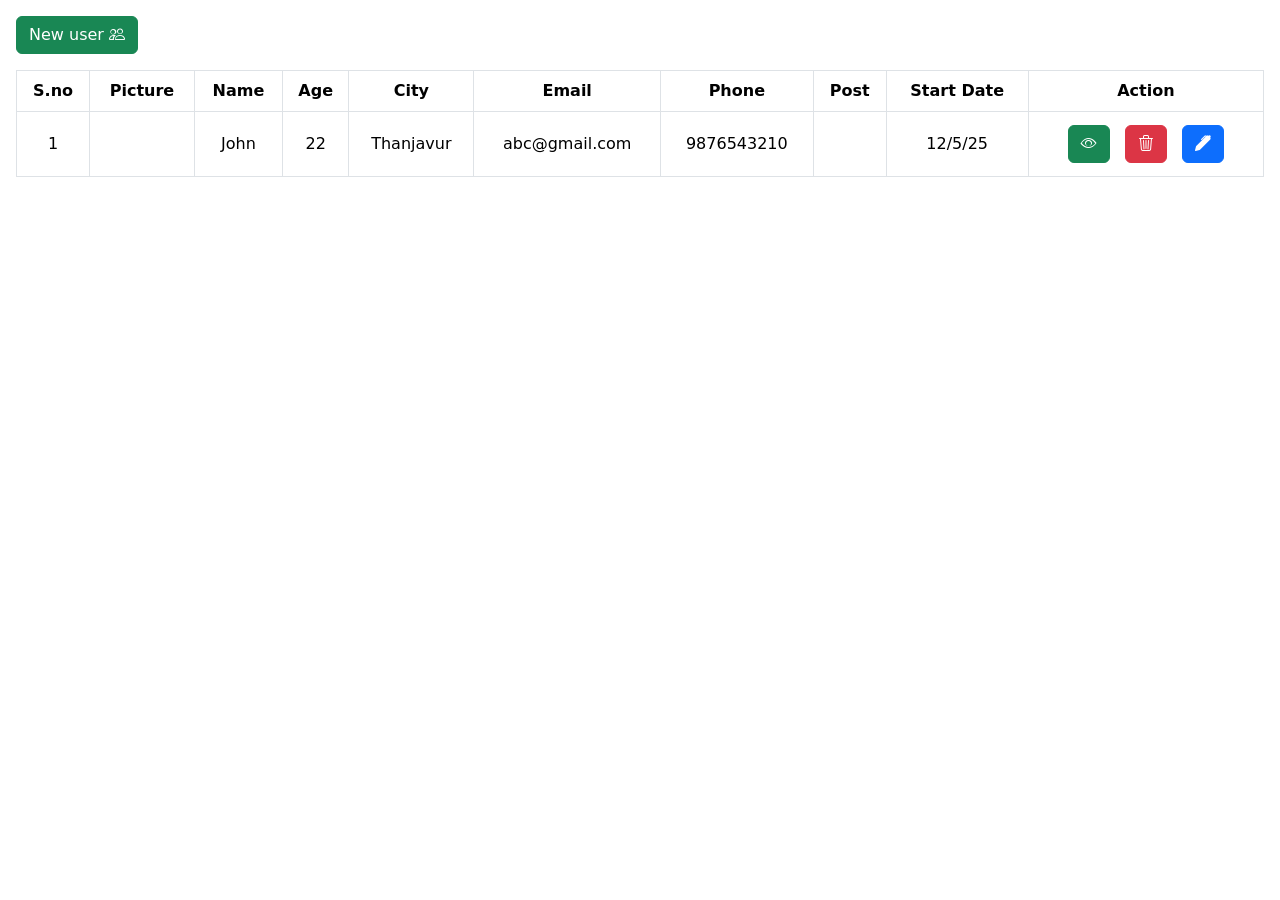
==== Crud-operation/index.html @ d31740b5 "add crud" ====
<!doctype html>
<html lang="en">
  <head>
    <meta charset="utf-8">
    <meta name="viewport" content="width=device-width, initial-scale=1">
    <title>Bootstrap demo</title>
    <link href="https://cdn.jsdelivr.net/npm/bootstrap@5.3.3/dist/css/bootstrap.min.css" rel="stylesheet">
    <link rel="stylesheet" href="https://cdn.jsdelivr.net/npm/bootstrap-icons@1.11.3/font/bootstrap-icons.css">
    <link rel="stylesheet" href="style.css">




  </head>
  <body>


  <section class="p-3">
    <div class="row">
      <div class="col-12">
        <button class="btn btn-success" data-bs-toggle="modal" data-bs-target="#modalid">New user <i class="bi bi-people"></i></button>
      </div>
    </div>

    <div class="row">
      <div class="col-12">
        <table class="table table-stripped table-hover mt-3 text-center table-bordered">
          <thead>
            <tr>
              <th>S.no</th>
              <th>Picture</th>
              <th>Name</th>
              <th>Age</th>
              <th>City</th>
              <th>Email</th>
              <th>Phone</th>
              <th>Post</th>
              <th>Start Date</th>
              <th>Action</th>
            </tr>
          </thead>
          <tbody id="data">
            <td>1</td>
            <td></td>
            <td>John</td>
            <td>22</td>
            <td>Thanjavur</td>
            <td>abc@gmail.com</td>
            <td>9876543210</td>
            <td></td>
            <td>12/5/25</td>
            <td>
              <button class="btn btn-success"><i class="bi bi-eye"></i></button>
              <button class="btn btn-danger"><i class="bi bi-trash3"></i></button>
              <button class="btn btn-primary"><i class="bi bi-pen-fill"></i></button>
            </td>
          </tbody>
        </table>
      </div>
      </div>
      </section>
    









        <div class="modal fade" id="modalid">
          <div class="modal-dialog modal-dialog-centered modal-lg">
            <div class="modal-content">
              <div class="modal-header">
                <div class="modal-title">Fill the form</div>
                <button class="btn btn-close" data-bs-dismiss="modal" aria-label="Close"></button>
              </div>
              <div class="modal-body">
                <form action="#" id="myforms">
                  <div class="card imageholder">
                    <label for="inputImage" class="upload">
                      <input type="file" name="" id="inputImage">
                      <i class="bi bi-person-circle"></i>
                    </label>
                    <img src="Profile Icon.webp" class="img" alt="">
                  </div>



                  <div class="input-field">
                    <div>
                        <label for="name">Name:</label>
                        <input type="text" id="name">
                    </div>
                      <div>
                        <label for="age">Age:</label>
                        <input type="number" id="age">
                    </div>
                      <div>
                        <label for="city">City:</label>
                        <input type="text" id="city">
                    </div>
                    <div>
                        <label for="email">Mail:</label>
                        <input type="email" id="email">
                    </div>
                    <div>
                          <label for="phone">Phone:</label>
                          <input type="number" id="phone" minlength="11" maxlength="11">
                    </div>
                    <div>
                          <label for="post">Post:</label>
                          <input type="text" id="post">
                    </div>
                    <div>
                          <label for="date">Date:</label>
                          <input type="date" id="date">
                    </div>
                  </div>
                  </form>
                  <div class="modal-footer">
                    <button class ="btn btn-success">Save</button>
                     <button class="btn btn-danger"  data-bs-dismiss="modal">Close</button>
                </form>

              </div>
            </div>
          </div>
        </div>
      





































  <script src="https://cdn.jsdelivr.net/npm/bootstrap@5.3.3/dist/js/bootstrap.bundle.min.js"></script>

  </body>
</html>
---- Crud-operation/style.css ----
table tr td{
  vertical-align: middle;
}
td button{
  margin: 5px;
}
.modal-header{
  color:#fff;
  background-color: #0d6efd;
}
.modal-body form{
  display: flex;
  justify-content: space-between;
  align-items: flex-start;
  padding: 0;
}
.modal-body form .imageholder{
  flex-basis: 32%;
  height:100%;
  width:200px;

}
.modal-body form .input-field{
  flex-basis: 68%;
  border-left:5px groove blue;
  padding-left: 20px   ;
}
.modal-body form .imageholder{
    width: 200px;
    height: 200px;
    position: relative;
    border-radius: 20px;
    overflow: hidden;
}
.imageholder .upload{
    position: absolute;
    bottom: 0;
    left: 10;
    width: 100%;
    height: 100px;
    background: rgba(0,0,0,0.3);
    display: none;
    justify-content: center;
    align-items: center;
    cursor: pointer;
}
.imageholder:hover .upload{
    display: flex;
}
.imageholder .upload input{
    display: none;
}
form .input-field > div{
  width:100%;
  display: flex;
  justify-content: space-between;
  align-items: center;
  margin-bottom: 20px;
}
form .input-field > div label{
  font-size: 20px;
  font-weight: 600;
}
form .input-field > div label::after{
  content:"*";
  color: red;
}
form .input-field > div input{
  width:75%;
  border: none;
  outline: none;
  border-bottom: 2px solid black;
  background: transparent;
}
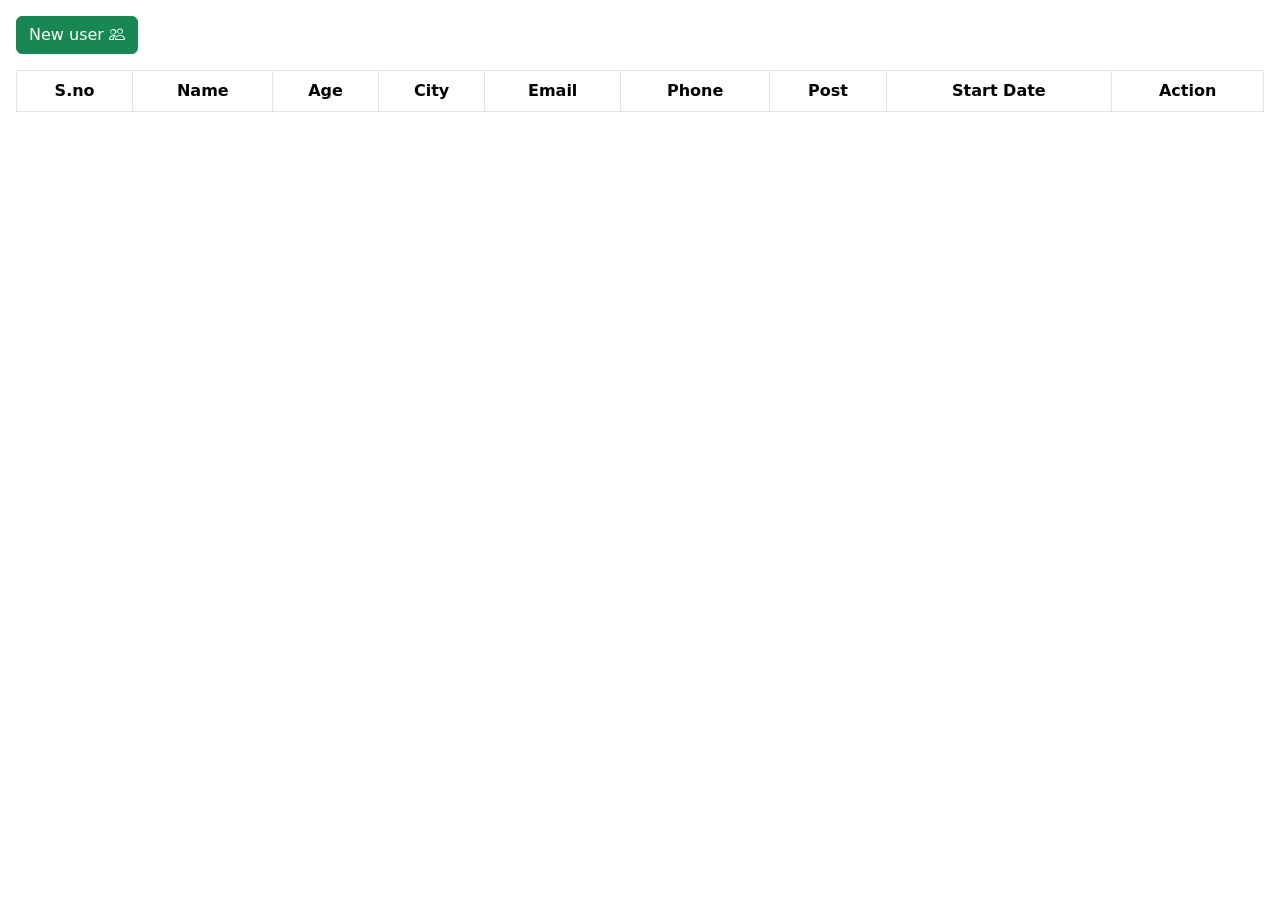
==== commit 93f2ba9e: "update" ====
--- a/Crud-operation/index.html
+++ b/Crud-operation/index.html
@@ -18,7 +18,7 @@
   <section class="p-3">
     <div class="row">
       <div class="col-12">
-        <button class="btn btn-success" data-bs-toggle="modal" data-bs-target="#modalid">New user <i class="bi bi-people"></i></button>
+        <button class="btn btn-success newUser" data-bs-toggle="modal" data-bs-target="#useForm">New user <i class="bi bi-people"></i></button>
       </div>
     </div>
 
@@ -28,7 +28,7 @@
           <thead>
             <tr>
               <th>S.no</th>
-              <th>Picture</th>
+              <!-- <th>Picture</th> -->
               <th>Name</th>
               <th>Age</th>
               <th>City</th>
@@ -40,20 +40,6 @@
             </tr>
           </thead>
           <tbody id="data">
-            <td>1</td>
-            <td></td>
-            <td>John</td>
-            <td>22</td>
-            <td>Thanjavur</td>
-            <td>abc@gmail.com</td>
-            <td>9876543210</td>
-            <td></td>
-            <td>12/5/25</td>
-            <td>
-              <button class="btn btn-success"><i class="bi bi-eye"></i></button>
-              <button class="btn btn-danger"><i class="bi bi-trash3"></i></button>
-              <button class="btn btn-primary"><i class="bi bi-pen-fill"></i></button>
-            </td>
           </tbody>
         </table>
       </div>
@@ -69,7 +55,7 @@
 
 
 
-        <div class="modal fade" id="modalid">
+        <div class="modal fade" id="useForm">
           <div class="modal-dialog modal-dialog-centered modal-lg">
             <div class="modal-content">
               <div class="modal-header">
@@ -77,96 +63,118 @@
                 <button class="btn btn-close" data-bs-dismiss="modal" aria-label="Close"></button>
               </div>
               <div class="modal-body">
-                <form action="#" id="myforms">
-                  <div class="card imageholder">
-                    <label for="inputImage" class="upload">
-                      <input type="file" name="" id="inputImage">
+                <form action="#" id="myForm">
+                  <!-- <div class="card imgholder">
+                    <label for="imgInput" class="upload">
+                      <input type="file" name="" id="imgInput">
                       <i class="bi bi-person-circle"></i>
                     </label>
-                    <img src="Profile Icon.webp" class="img" alt="">
-                  </div>
+                    <img src="img/Profile Icon.webp" class="img" alt="" width="200" height="200">
+                  </div> -->
 
 
 
                   <div class="input-field">
                     <div>
                         <label for="name">Name:</label>
-                        <input type="text" id="name">
+                        <input type="text" id="name" required>
                     </div>
                       <div>
                         <label for="age">Age:</label>
-                        <input type="number" id="age">
+                        <input type="number" id="age" required>
                     </div>
                       <div>
                         <label for="city">City:</label>
-                        <input type="text" id="city">
+                        <input type="text" id="city" required>
                     </div>
                     <div>
                         <label for="email">Mail:</label>
-                        <input type="email" id="email">
+                        <input type="email" id="email" required>
                     </div>
                     <div>
                           <label for="phone">Phone:</label>
-                          <input type="number" id="phone" minlength="11" maxlength="11">
+                          <input type="number" id="phone" minlength="10" maxlength="10" required>
                     </div>
                     <div>
                           <label for="post">Post:</label>
-                          <input type="text" id="post">
+                          <input type="text" id="post" required>
                     </div>
                     <div>
-                          <label for="date">Date:</label>
-                          <input type="date" id="date">
+                          <label for="sDate">Date:</label>
+                          <input type="date" id="sDate" required>
                     </div>
                   </div>
                   </form>
                   <div class="modal-footer">
-                    <button class ="btn btn-success">Save</button>
-                     <button class="btn btn-danger"  data-bs-dismiss="modal">Close</button>
+                    <button type ="submit"form="myForm" class ="btn btn-success submit">Save</button>
+                     <button type="button"  class="btn btn-danger"  data-bs-dismiss="modal">Close</button>
+                     </div>
                 </form>
 
-              </div>
             </div>
           </div>
         </div>
+        </div>
+        
+
+        <!-- //---------------------------------------------------------------------------------------------// -->
       
+        <div class="modal fade" id="readData">
+          <div class="modal-dialog modal-dialog-centered modal-lg">
+            <div class="modal-content">
+              <div class="modal-header">
+                <div class="modal-title">Profile</div>
+                <button class="btn btn-close" data-bs-dismiss="modal" aria-label="Close"></button>
+              </div>
+              <div class="modal-body">
+                <form action="#" id="myForm">
+                  <!-- <div class="card imgholder">
+                    <label for="inputImage" class="upload">
+                      <input type="file" name="" id="inputImage">
+                      <i class="bi bi-person-circle"></i>
+                    </label>
+                    <img src="img/Profile Icon.webp" class="img1" alt="" width="200" height="200" class="showImg">
+                  </div> -->
 
 
 
-
-
-
-
-
-
-
-
-
-
-
-
-
-
-
-
-
-
-
-
-
-
-
-
-
-
-
-
-
-
-
-
-
-
+                  <div class="input-field">
+                    <div>
+                        <label for="name">Name:</label>
+                        <input type="text"  name="" id="showName" disabled>
+                    </div>
+                      <div>
+                        <label for="age">Age:</label>
+                        <input type="number" name="" id="showAge" disabled>
+                    </div>
+                      <div>
+                        <label for="city">City:</label>
+                        <input type="text" name="" id="showCity" disabled>
+                    </div>
+                    <div>
+                        <label for="email">Mail:</label>
+                        <input type="email" name="" id="showEmail" disabled>
+                    </div>
+                    <div>
+                          <label for="phone">Phone:</label>
+                          <input type="number" name="" id="showPhone" minlength="10" maxlength="10" disabled>
+                    </div>
+                    <div>
+                          <label for="post">Post:</label>
+                          <input type="text" name="" id="showPost" disabled>
+                    </div>
+                    <div>
+                          <label for="sDate">Date:</label>
+                          <input type="date" name="" id="showsDate" disabled>
+                    </div>
+                </div>
+                </form>
+              </div>
+             </div>
+           </div>
+        </div>
   <script src="https://cdn.jsdelivr.net/npm/bootstrap@5.3.3/dist/js/bootstrap.bundle.min.js"></script>
+  <script src = "script.js"></script>
 
   </body>
 </html>
--- a/Crud-operation/style.css
+++ b/Crud-operation/style.css
@@ -14,7 +14,7 @@
   align-items: flex-start;
   padding: 0;
 }
-.modal-body form .imageholder{
+.modal-body form .imgholder{
   flex-basis: 32%;
   height:100%;
   width:200px;
@@ -25,14 +25,14 @@
   border-left:5px groove blue;
   padding-left: 20px   ;
 }
-.modal-body form .imageholder{
+.modal-body form .imgholder{
     width: 200px;
     height: 200px;
     position: relative;
     border-radius: 20px;
     overflow: hidden;
 }
-.imageholder .upload{
+.imgholder .upload{
     position: absolute;
     bottom: 0;
     left: 10;
@@ -44,10 +44,10 @@
     align-items: center;
     cursor: pointer;
 }
-.imageholder:hover .upload{
+.imgholder:hover .upload{
     display: flex;
 }
-.imageholder .upload input{
+.imgholder .upload input{
     display: none;
 }
 form .input-field > div{
@@ -71,4 +71,14 @@
   outline: none;
   border-bottom: 2px solid black;
   background: transparent;
+}
+#readData{
+  background-color: #4e4e4e;
+}
+#readData .modal-body{
+  background-color: #817a7a;
+}
+#readData .input-field input{
+  font-size: 20px;
+  color: #fff;
 }
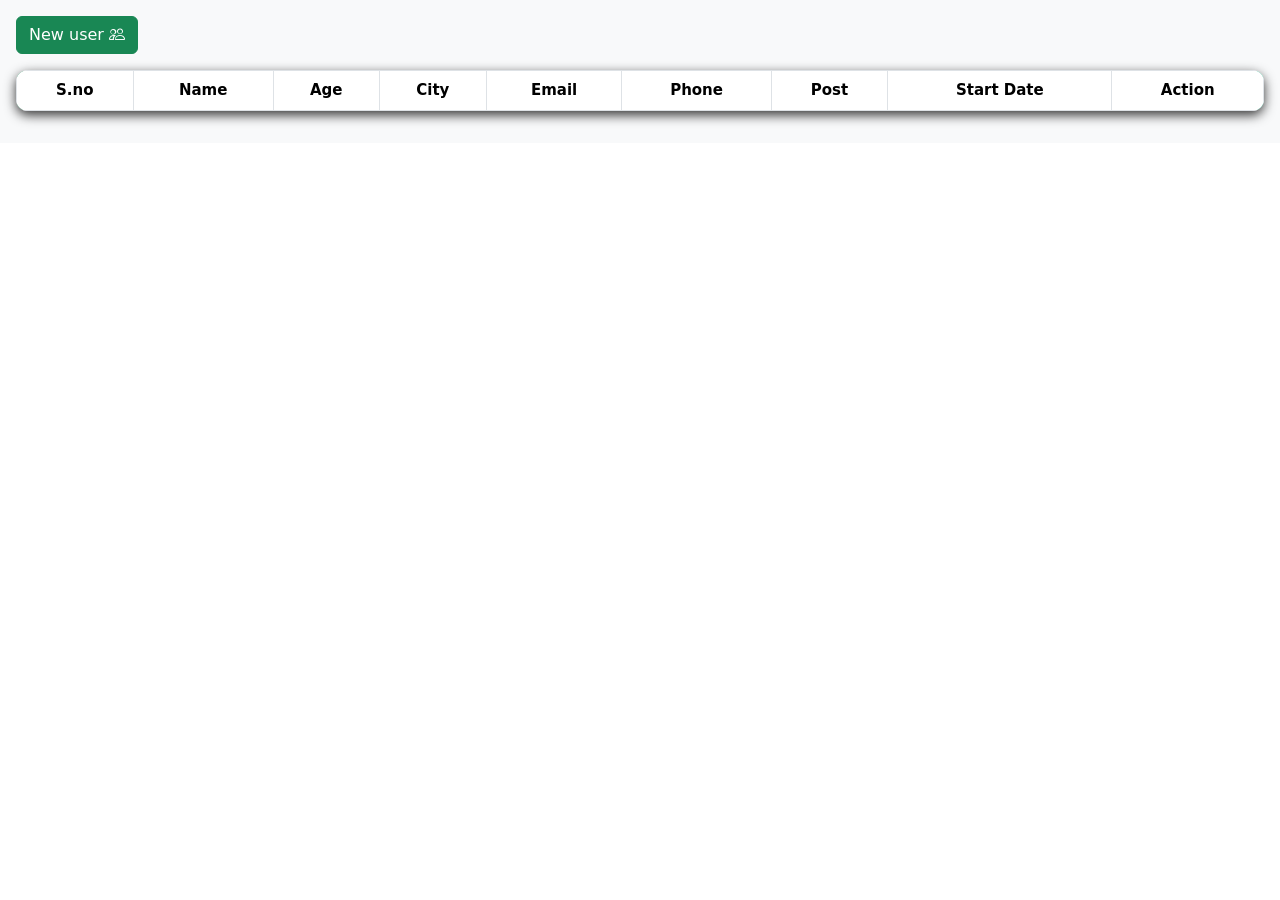
==== commit 5d6af7a7: "updated" ====
--- a/Crud-operation/index.html
+++ b/Crud-operation/index.html
@@ -7,6 +7,9 @@
     <link href="https://cdn.jsdelivr.net/npm/bootstrap@5.3.3/dist/css/bootstrap.min.css" rel="stylesheet">
     <link rel="stylesheet" href="https://cdn.jsdelivr.net/npm/bootstrap-icons@1.11.3/font/bootstrap-icons.css">
     <link rel="stylesheet" href="style.css">
+    <link rel="preconnect" href="https://fonts.googleapis.com">
+    <link rel="preconnect" href="https://fonts.gstatic.com" crossorigin>
+    <link href="https://fonts.googleapis.com/css2?family=Poppins&display=swap" rel="stylesheet">
 
 
 
@@ -64,45 +67,51 @@
               </div>
               <div class="modal-body">
                 <form action="#" id="myForm">
-                  <!-- <div class="card imgholder">
+                  <div class="card imgholder">
                     <label for="imgInput" class="upload">
                       <input type="file" name="" id="imgInput">
-                      <i class="bi bi-person-circle"></i>
                     </label>
                     <img src="img/Profile Icon.webp" class="img" alt="" width="200" height="200">
-                  </div> -->
+                  </div>
 
 
 
                   <div class="input-field">
                     <div>
                         <label for="name">Name:</label>
-                        <input type="text" id="name" required>
+                        <input type="text" id="name" class="line">
                     </div>
-                      <div>
+                    <div id="nameerrorid" class="error"></div>
+                    <div>
                         <label for="age">Age:</label>
-                        <input type="number" id="age" required>
+                        <input type="number" id="age"  class="line" >
                     </div>
+                    <div id="ageerrorid"  class="error"></div>
                       <div>
                         <label for="city">City:</label>
-                        <input type="text" id="city" required>
+                        <input type="text" id="city"  class="line" >
                     </div>
+                    <div id="cityerrorid"  class="error"></div>
                     <div>
                         <label for="email">Mail:</label>
-                        <input type="email" id="email" required>
+                        <input type="text" id="email"  class="line">
                     </div>
+                    <div id="emailerrorid"  class="error"></div>
                     <div>
                           <label for="phone">Phone:</label>
-                          <input type="number" id="phone" minlength="10" maxlength="10" required>
+                          <input type="number" id="phone" minlength="11" maxlength="11"   class="line" >
                     </div>
+                    <div id="phoneerrorid"  class="error"></div>
                     <div>
                           <label for="post">Post:</label>
-                          <input type="text" id="post" required>
+                          <input type="text" id="post" class="line" >
                     </div>
+                    <div id="posterrorid"  class="error"></div>
                     <div>
                           <label for="sDate">Date:</label>
-                          <input type="date" id="sDate" required>
+                          <input type="date" id="sDate"  class="line" >
                     </div>
+                    <div id="sDateerrorid"  class="error"></div>
                   </div>
                   </form>
                   <div class="modal-footer">
@@ -128,18 +137,16 @@
               </div>
               <div class="modal-body">
                 <form action="#" id="myForm">
-                  <!-- <div class="card imgholder">
-                    <label for="inputImage" class="upload">
-                      <input type="file" name="" id="inputImage">
-                      <i class="bi bi-person-circle"></i>
-                    </label>
-                    <img src="img/Profile Icon.webp" class="img1" alt="" width="200" height="200" class="showImg">
-                  </div> -->
+                  <div class="card imgholder">
+                   
+                        <img src="img/Profile Icon.webp" class="img1" alt="" id="showImg">
+              
+                  </div>
 
 
 
                   <div class="input-field">
-                    <div>
+                    <div class="name">
                         <label for="name">Name:</label>
                         <input type="text"  name="" id="showName" disabled>
                     </div>
@@ -157,7 +164,7 @@
                     </div>
                     <div>
                           <label for="phone">Phone:</label>
-                          <input type="number" name="" id="showPhone" minlength="10" maxlength="10" disabled>
+                          <input type="number" name="" id="showPhone" minlength="11" maxlength="11" disabled>
                     </div>
                     <div>
                           <label for="post">Post:</label>
--- a/Crud-operation/style.css
+++ b/Crud-operation/style.css
@@ -1,84 +1,99 @@
-table tr td{
+
+table{
+  border-radius: 12px;
+  overflow: hidden;
+  box-shadow: 0 4px 12px rgba(0,0,0,0.8);
+}
+
+thead{
+  background:linear-gradient(45deg,#198756,#20c997);
+  color:#fff;
+}
+th,td{
   vertical-align: middle;
+  font-size: 15px;
 }
-td button{
-  margin: 5px;
+
+.error{
+  color: red;
+  font-size: 13px;
+  margin-bottom: 8px;
 }
+.input-field div{
+  margin-bottom: 8px;
+}
+
+.input-field label{
+  font-weight: 600;
+  margin-bottom: 5px;
+  display: block;
+}
+
+.input-field input{
+  width:100%;
+  border-radius: 8px;
+  padding: 8px 10px;
+  border: 1px solid #ced4da;
+  transition: 0.2s;
+}
+  .input-field input:focus {
+    border-color: #198754;
+    box-shadow: 0 0 0 0.15rem rgba(25, 135, 84, 0.25);
+    outline: #fff;
+  }
 .modal-header{
-  color:#fff;
-  background-color: #0d6efd;
+  background: #198754;
+  color:white
 }
-.modal-body form{
+.modal-title{
+  font-weight: bold;
+  font-size: 16px;
+}
+section{
+  background-color: #f8f9fa;
+}
+form{
   display: flex;
-  justify-content: space-between;
-  align-items: flex-start;
-  padding: 0;
+  height:50%;
+  gap:50px;
+
+  
 }
-.modal-body form .imgholder{
-  flex-basis: 32%;
+.imgholder{
+  flex-basis: 30%;
+}
+.input-field{
+  flex-basis: 70%;
+}
+
+.imgholder img{
+  width:100%;
   height:100%;
+}
+
+.imgholder{
+  position: relative;
   width:200px;
+  height:200px;
+  overflow: hidden;
 
 }
-.modal-body form .input-field{
-  flex-basis: 68%;
-  border-left:5px groove blue;
-  padding-left: 20px   ;
-}
-.modal-body form .imgholder{
-    width: 200px;
-    height: 200px;
-    position: relative;
-    border-radius: 20px;
-    overflow: hidden;
-}
-.imgholder .upload{
-    position: absolute;
-    bottom: 0;
-    left: 10;
-    width: 100%;
-    height: 100px;
-    background: rgba(0,0,0,0.3);
-    display: none;
-    justify-content: center;
-    align-items: center;
-    cursor: pointer;
+
+.upload{
+  position: absolute;
+  bottom: 0%;
+  width:100%;
+  left:10;
+  height:100px;
+  justify-content: center;
+  align-items: center;
+  display: none;
+  background: rgba(0,0,0,0.3);
+  cursor: pointer;
 }
 .imgholder:hover .upload{
-    display: flex;
+  display: flex;
 }
 .imgholder .upload input{
     display: none;
-}
-form .input-field > div{
-  width:100%;
-  display: flex;
-  justify-content: space-between;
-  align-items: center;
-  margin-bottom: 20px;
-}
-form .input-field > div label{
-  font-size: 20px;
-  font-weight: 600;
-}
-form .input-field > div label::after{
-  content:"*";
-  color: red;
-}
-form .input-field > div input{
-  width:75%;
-  border: none;
-  outline: none;
-  border-bottom: 2px solid black;
-  background: transparent;
-}
-#readData{
-  background-color: #4e4e4e;
-}
-#readData .modal-body{
-  background-color: #817a7a;
-}
-#readData .input-field input{
-  font-size: 20px;
-  color: #fff;
 }
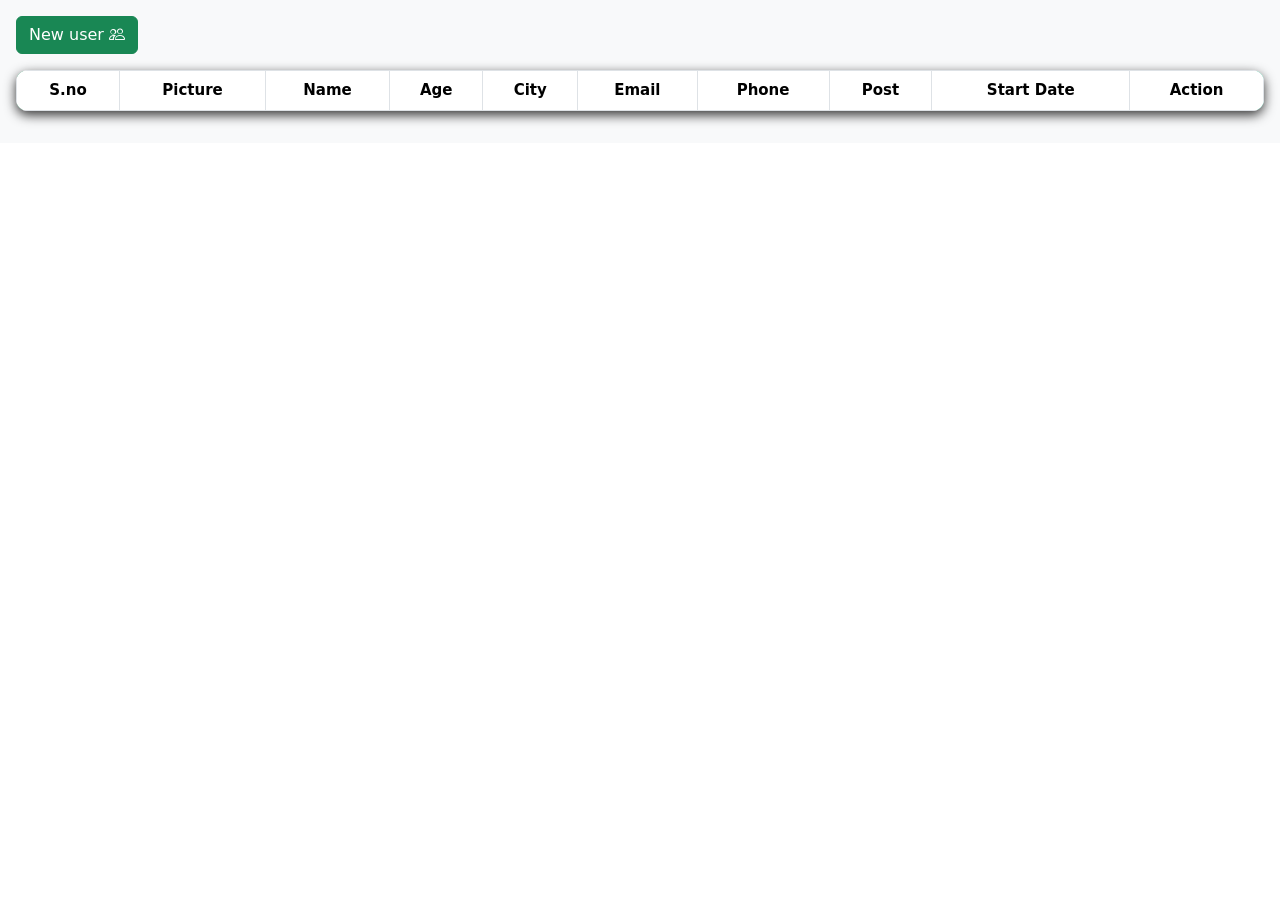
==== commit e14e6d09: "update" ====
--- a/Crud-operation/index.html
+++ b/Crud-operation/index.html
@@ -31,7 +31,7 @@
           <thead>
             <tr>
               <th>S.no</th>
-              <!-- <th>Picture</th> -->
+              <th>Picture</th>
               <th>Name</th>
               <th>Age</th>
               <th>City</th>
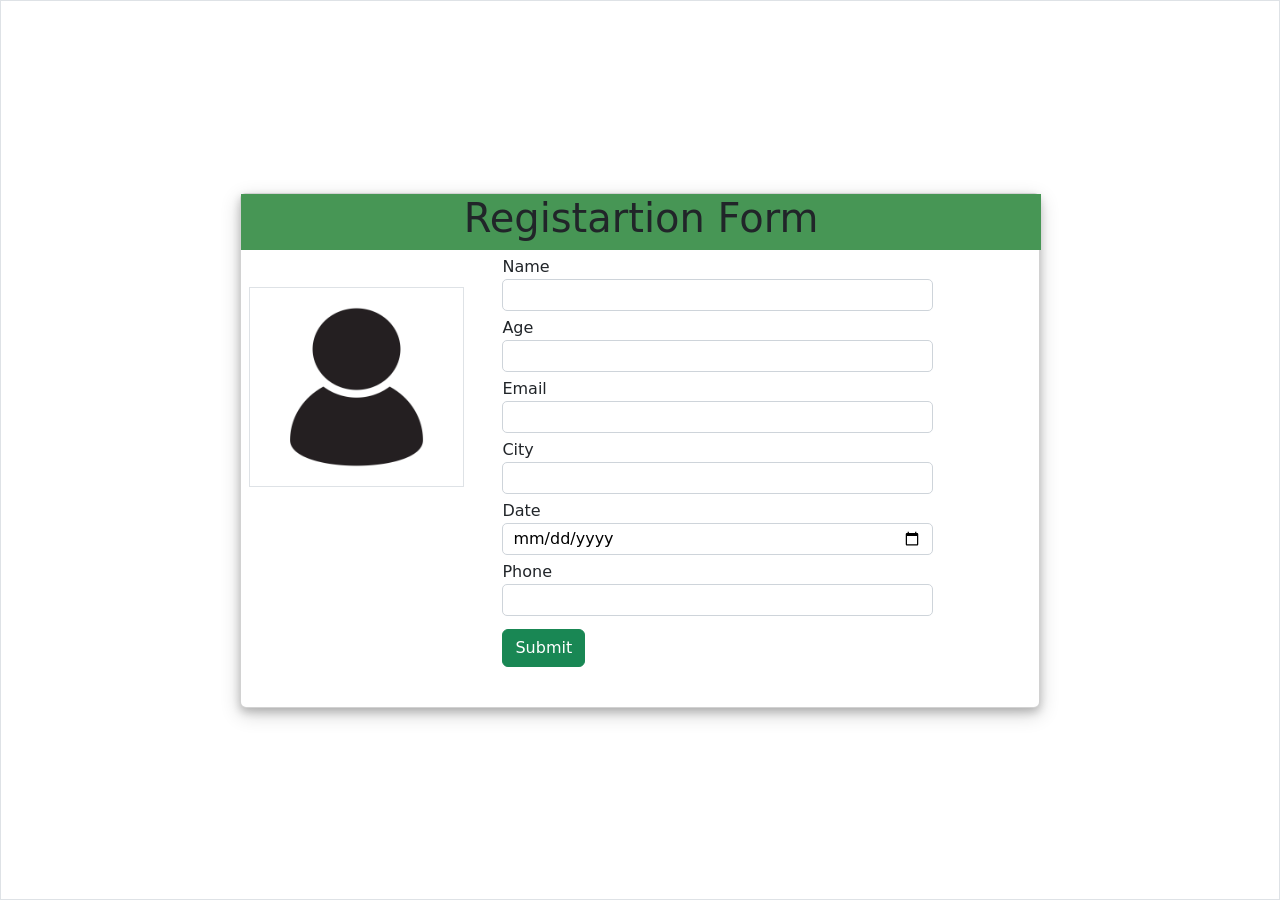
==== commit ab0c57bb: "crud" ====
--- a/Crud-operation/index.html
+++ b/Crud-operation/index.html
@@ -1,187 +1,69 @@
-<!doctype html>
+<!DOCTYPE html>
 <html lang="en">
-  <head>
-    <meta charset="utf-8">
-    <meta name="viewport" content="width=device-width, initial-scale=1">
-    <title>Bootstrap demo</title>
-    <link href="https://cdn.jsdelivr.net/npm/bootstrap@5.3.3/dist/css/bootstrap.min.css" rel="stylesheet">
-    <link rel="stylesheet" href="https://cdn.jsdelivr.net/npm/bootstrap-icons@1.11.3/font/bootstrap-icons.css">
-    <link rel="stylesheet" href="style.css">
-    <link rel="preconnect" href="https://fonts.googleapis.com">
-    <link rel="preconnect" href="https://fonts.gstatic.com" crossorigin>
-    <link href="https://fonts.googleapis.com/css2?family=Poppins&display=swap" rel="stylesheet">
+<head>
+  <meta charset="UTF-8">
+  <meta name="viewport" content="width=device-width, initial-scale=1.0">
+  <title>Document</title>
+  <link href="https://cdn.jsdelivr.net/npm/bootstrap@5.2.3/dist/css/bootstrap.min.css" rel="stylesheet" integrity="sha384-rbsA2VBKQhggwzxH7pPCaAqO46MgnOM80zW1RWuH61DGLwZJEdK2Kadq2F9CUG65" crossorigin="anonymous">
+  <link rel="stylesheet" href="style.css">
+</head>
+<body class="border">
+  <div class="card one mx-auto my-auto">
+      <div class="heading mx-auto">
+        <h1>Registartion Form</h1>
+      </div>
 
-
-
-
-  </head>
-  <body>
-
-
-  <section class="p-3">
-    <div class="row">
-      <div class="col-12">
-        <button class="btn btn-success newUser" data-bs-toggle="modal" data-bs-target="#useForm">New user <i class="bi bi-people"></i></button>
+    <form action="" id="form" class="mx-auto">
+      <div class=" imgholder m-2">
+        <label for="imgInput" class="upload">
+          <input type="file" id="imgInput">
+        </label>
+      <br>
+      <img src="Profile Icon.webp" alt="" id="img" class="border" height="200px" width="200px">
       </div>
-    </div>
-
-    <div class="row">
-      <div class="col-12">
-        <table class="table table-stripped table-hover mt-3 text-center table-bordered">
-          <thead>
-            <tr>
-              <th>S.no</th>
-              <th>Picture</th>
-              <th>Name</th>
-              <th>Age</th>
-              <th>City</th>
-              <th>Email</th>
-              <th>Phone</th>
-              <th>Post</th>
-              <th>Start Date</th>
-              <th>Action</th>
-            </tr>
-          </thead>
-          <tbody id="data">
-          </tbody>
-        </table>
+        
+      <div class="input-form">
+        <div class="input-filed">
+          <label for="name">Name</label>
+          <input type="text" id="name" class="line">
+          <div class="error"></div>
+        </div>
+        <div class="input-filed">
+          <label for="age">Age</label>
+          <input type="number" id="age" class="line">
+          <div class="error"></div>
+          
+        </div>
+        <div class="input-filed">
+          <label for="email">Email</label>
+          <input type="email" id="email" class="line">
+          <div class="error"></div>
+          
+        </div>
+        <div class="input-filed">
+          <label for="city">City</label>
+          <input type="text" id="city" class="line">
+          <div class="error"></div>
+          
+        </div>
+        <div class="input-filed">
+          <label for="date">Date</label>
+          <input type="date" id="date" class="line">
+          <div class="error"></div>
+          
+        </div>
+        <div class="input-filed">
+          <label for="phone">Phone</label>
+          <input type="number" id="phone" class="line">
+          <div class="error"></div>
+          
+        </div>
+        <button type="submit" class="btn btn-success mt-2" id="submitBtn">Submit</button>
       </div>
-      </div>
-      </section>
+    </form>
+  </div>
     
-
-
-
-
-
-
-
-
-
-        <div class="modal fade" id="useForm">
-          <div class="modal-dialog modal-dialog-centered modal-lg">
-            <div class="modal-content">
-              <div class="modal-header">
-                <div class="modal-title">Fill the form</div>
-                <button class="btn btn-close" data-bs-dismiss="modal" aria-label="Close"></button>
-              </div>
-              <div class="modal-body">
-                <form action="#" id="myForm">
-                  <div class="card imgholder">
-                    <label for="imgInput" class="upload">
-                      <input type="file" name="" id="imgInput">
-                    </label>
-                    <img src="img/Profile Icon.webp" class="img" alt="" width="200" height="200">
-                  </div>
-
-
-
-                  <div class="input-field">
-                    <div>
-                        <label for="name">Name:</label>
-                        <input type="text" id="name" class="line">
-                    </div>
-                    <div id="nameerrorid" class="error"></div>
-                    <div>
-                        <label for="age">Age:</label>
-                        <input type="number" id="age"  class="line" >
-                    </div>
-                    <div id="ageerrorid"  class="error"></div>
-                      <div>
-                        <label for="city">City:</label>
-                        <input type="text" id="city"  class="line" >
-                    </div>
-                    <div id="cityerrorid"  class="error"></div>
-                    <div>
-                        <label for="email">Mail:</label>
-                        <input type="text" id="email"  class="line">
-                    </div>
-                    <div id="emailerrorid"  class="error"></div>
-                    <div>
-                          <label for="phone">Phone:</label>
-                          <input type="number" id="phone" minlength="11" maxlength="11"   class="line" >
-                    </div>
-                    <div id="phoneerrorid"  class="error"></div>
-                    <div>
-                          <label for="post">Post:</label>
-                          <input type="text" id="post" class="line" >
-                    </div>
-                    <div id="posterrorid"  class="error"></div>
-                    <div>
-                          <label for="sDate">Date:</label>
-                          <input type="date" id="sDate"  class="line" >
-                    </div>
-                    <div id="sDateerrorid"  class="error"></div>
-                  </div>
-                  </form>
-                  <div class="modal-footer">
-                    <button type ="submit"form="myForm" class ="btn btn-success submit">Save</button>
-                     <button type="button"  class="btn btn-danger"  data-bs-dismiss="modal">Close</button>
-                     </div>
-                </form>
-
-            </div>
-          </div>
-        </div>
-        </div>
-        
-
-        <!-- //---------------------------------------------------------------------------------------------// -->
-      
-        <div class="modal fade" id="readData">
-          <div class="modal-dialog modal-dialog-centered modal-lg">
-            <div class="modal-content">
-              <div class="modal-header">
-                <div class="modal-title">Profile</div>
-                <button class="btn btn-close" data-bs-dismiss="modal" aria-label="Close"></button>
-              </div>
-              <div class="modal-body">
-                <form action="#" id="myForm">
-                  <div class="card imgholder">
-                   
-                        <img src="img/Profile Icon.webp" class="img1" alt="" id="showImg">
-              
-                  </div>
-
-
-
-                  <div class="input-field">
-                    <div class="name">
-                        <label for="name">Name:</label>
-                        <input type="text"  name="" id="showName" disabled>
-                    </div>
-                      <div>
-                        <label for="age">Age:</label>
-                        <input type="number" name="" id="showAge" disabled>
-                    </div>
-                      <div>
-                        <label for="city">City:</label>
-                        <input type="text" name="" id="showCity" disabled>
-                    </div>
-                    <div>
-                        <label for="email">Mail:</label>
-                        <input type="email" name="" id="showEmail" disabled>
-                    </div>
-                    <div>
-                          <label for="phone">Phone:</label>
-                          <input type="number" name="" id="showPhone" minlength="11" maxlength="11" disabled>
-                    </div>
-                    <div>
-                          <label for="post">Post:</label>
-                          <input type="text" name="" id="showPost" disabled>
-                    </div>
-                    <div>
-                          <label for="sDate">Date:</label>
-                          <input type="date" name="" id="showsDate" disabled>
-                    </div>
-                </div>
-                </form>
-              </div>
-             </div>
-           </div>
-        </div>
-  <script src="https://cdn.jsdelivr.net/npm/bootstrap@5.3.3/dist/js/bootstrap.bundle.min.js"></script>
-  <script src = "script.js"></script>
-
-  </body>
+</body>
+<script src="https://cdn.jsdelivr.net/npm/bootstrap@5.3.8/dist/js/bootstrap.bundle.min.js" integrity="sha384-FKyoEForCGlyvwx9Hj09JcYn3nv7wiPVlz7YYwJrWVcXK/BmnVDxM+D2scQbITxI" crossorigin="anonymous"></script>
+<script src="script.js"></script>
 </html>
--- a/Crud-operation/style.css
+++ b/Crud-operation/style.css
@@ -1,99 +1,106 @@
 
-table{
-  border-radius: 12px;
-  overflow: hidden;
-  box-shadow: 0 4px 12px rgba(0,0,0,0.8);
+.heading {
+  display: flex;
+  justify-content: center;
+  width:800px;
+  background-color: #479655;
+  margin-bottom: 5px;
 }
 
-thead{
-  background:linear-gradient(45deg,#198756,#20c997);
-  color:#fff;
-}
-th,td{
-  vertical-align: middle;
-  font-size: 15px;
+input::-webkit-inner-spin-button,
+input::-webkit-outer-spin-button{
+	-webkit-appearance:none;
 }
 
-.error{
-  color: red;
-  font-size: 13px;
-  margin-bottom: 8px;
-}
-.input-field div{
-  margin-bottom: 8px;
-}
+body{
 
-.input-field label{
-  font-weight: 600;
-  margin-bottom: 5px;
-  display: block;
-}
+  height:100vh;
+  display:flex;
 
-.input-field input{
-  width:100%;
-  border-radius: 8px;
-  padding: 8px 10px;
-  border: 1px solid #ced4da;
-  transition: 0.2s;
-}
-  .input-field input:focus {
-    border-color: #198754;
-    box-shadow: 0 0 0 0.15rem rgba(25, 135, 84, 0.25);
-    outline: #fff;
-  }
-.modal-header{
-  background: #198754;
-  color:white
-}
-.modal-title{
-  font-weight: bold;
-  font-size: 16px;
-}
-section{
-  background-color: #f8f9fa;
 }
 form{
   display: flex;
-  height:50%;
-  gap:50px;
+  width:800px;
+  gap:30px;
+  /* box-shadow: 0 0 0 0.15rem rgba(25, 135, 84, 0.25); */
+}
 
-  
-}
 .imgholder{
-  flex-basis: 30%;
-}
-.input-field{
-  flex-basis: 70%;
+  width:200px;
+  height:200px;
+  position: relative;
+  /* overflow: hidden; */
 }
 
 .imgholder img{
-  width:100%;
+  width: 100%;
   height:100%;
+
 }
 
 .imgholder{
-  position: relative;
-  width:200px;
-  height:200px;
-  overflow: hidden;
-
+  flex-basis: 40%;
 }
-
 .upload{
   position: absolute;
+  width:100%;
+  height:100px;
   bottom: 0%;
-  width:100%;
+  top:60%;
   left:10;
-  height:100px;
+  display: none;
   justify-content: center;
   align-items: center;
-  display: none;
+  cursor: pointer;
   background: rgba(0,0,0,0.3);
-  cursor: pointer;
 }
 .imgholder:hover .upload{
   display: flex;
 }
 .imgholder .upload input{
-    display: none;
+  display: none;
+}
+.input-form{
+  flex-grow: 70%;
+  width:100%;
+}
+
+.input-filed label{
+  display: block;
+}
+.input-filed input{
+  width:80%;
+  border-radius: 5px;
+  transition: 0.2s;
+  padding: 3px 10px;
+  outline: none;
+  border: 1px solid #ced4da;
+}
+.input-filed span{
+  display: block;
+}
+.input-filed input:focus{
+  border-color: #198754;
+  /* box-shadow: 0 0 0 0.15rem rgba(25,135,84,0.25); */
+  outline: #fff;
+}
+.one{
+    box-shadow: 0 4px 8px 0 rgba(0, 0, 0, 0.2), 0 6px 20px 0 rgba(0, 0, 0, 0.19);
+    width:800px;
+    padding-bottom: 40px;
+}
+.error{
+  color:rgb(242, 18, 18);
+  font-size:16px;
+  margin-top: 5px;
+}
+.input-filed.success input{
+    border-color: #0cc477;
+}
+
+.input-filed.error input{
+    border-color:rgb(206, 67, 67);
+}
+.input-filed input:focus{
+    outline:0;
 }
